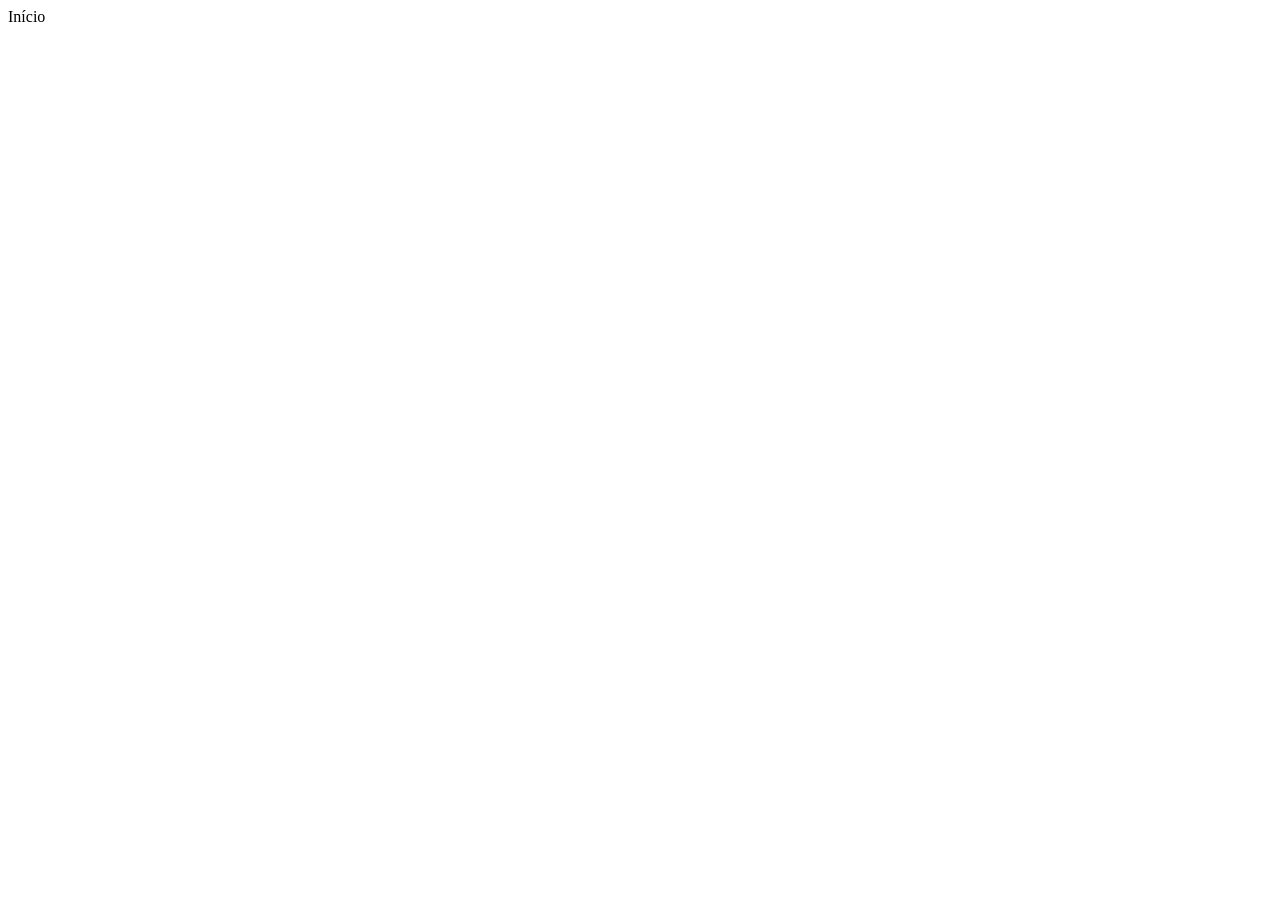
==== public/pages/index.html @ d2c39c86 "feat: remove old favicon and update index.html to use new icon" ====
<!doctype html>
<html lang="pt-BR">
  <head>
    <meta charset="UTF-8" />
    <link
      rel="icon"
      href="/assets/brand/certiagile-icon.svg"
      type="image/svg+xml"
    />
    <meta name="viewport" content="width=device-width, initial-scale=1.0" />
    <title>CertiAgile</title>
  </head>
  <body>
    <div>Início</div>
  </body>
</html>
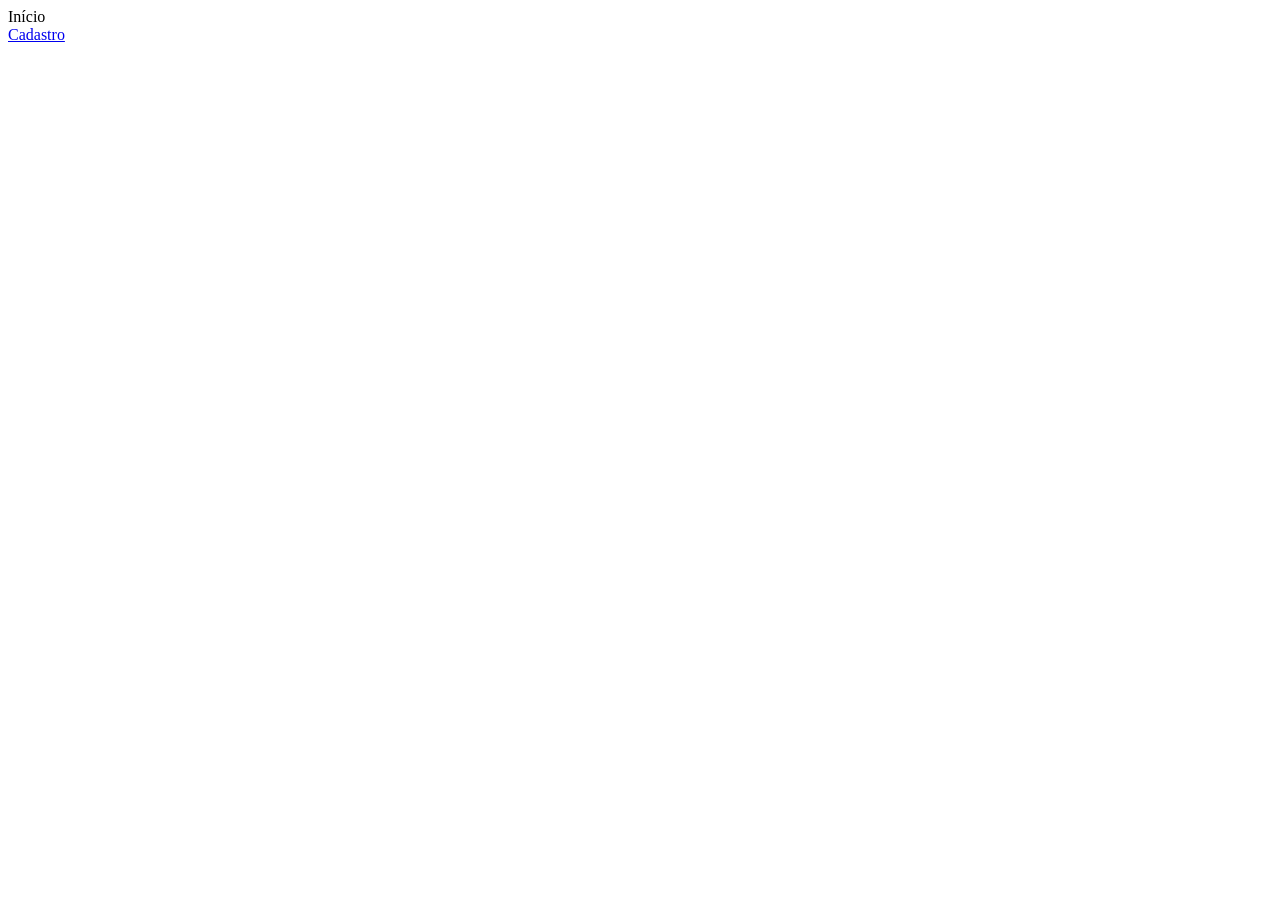
==== commit 59be9724: "feat: implement authentication checks and improve page visibility handling" ====
--- a/public/pages/index.html
+++ b/public/pages/index.html
@@ -9,8 +9,22 @@
     />
     <meta name="viewport" content="width=device-width, initial-scale=1.0" />
     <title>CertiAgile</title>
+    <style>
+      body {
+        visibility: hidden;
+      }
+    </style>
+    <script src="/js/api.js"></script>
+    <script>
+      requireGuest()
+    </script>
   </head>
   <body>
     <div>Início</div>
+    <a href="/cadastro">Cadastro</a>
+
+    <script>
+      document.body.style.visibility = 'visible'
+    </script>
   </body>
 </html>
